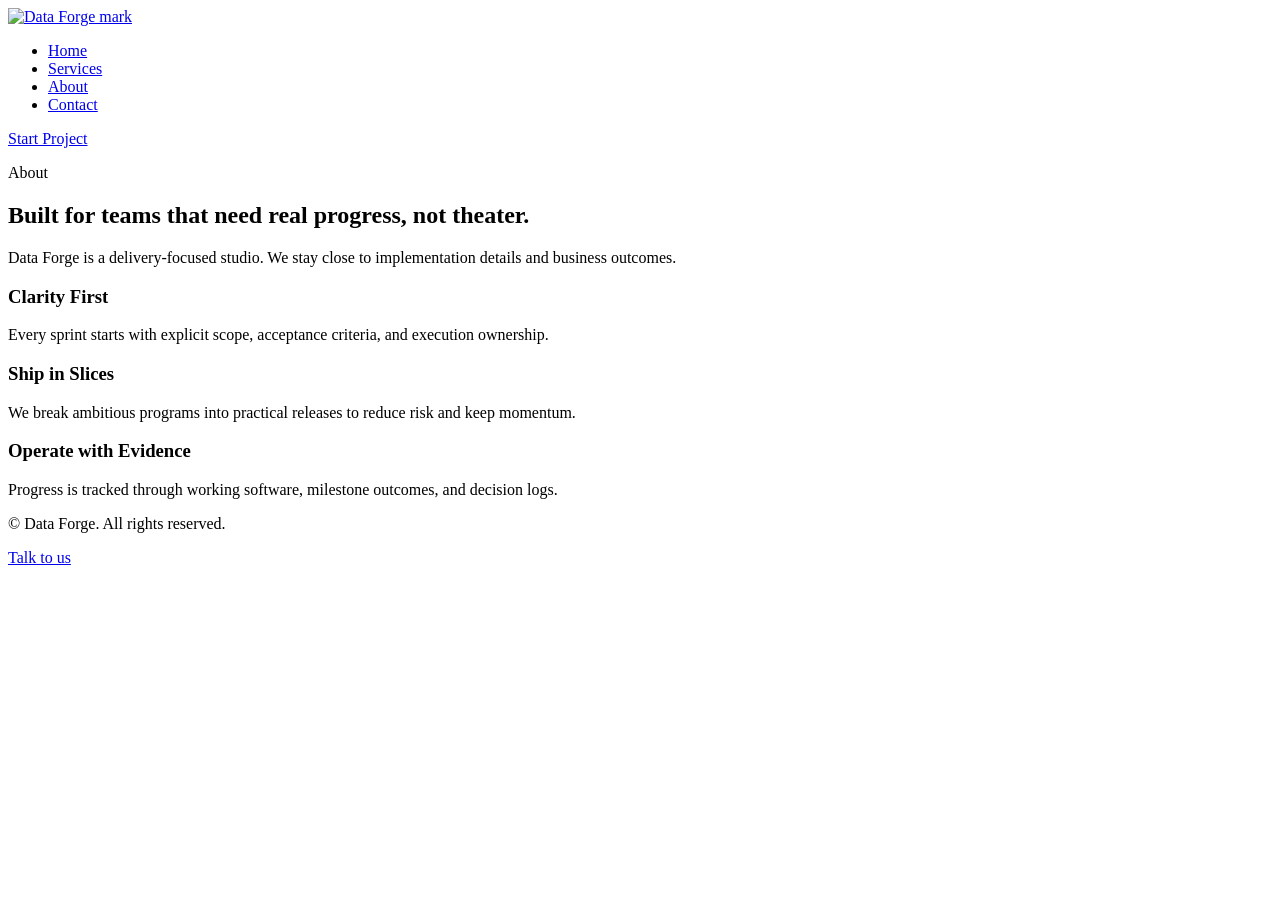
==== pages/about.html @ 9016e807 "chore: organize site files into assets and pages structure" ====
<!DOCTYPE html>
<html lang="en">
<head>
  <meta charset="UTF-8" />
  <meta name="viewport" content="width=device-width, initial-scale=1.0" />
  <title>About | Data Forge</title>
  <meta name="description" content="Learn how Data Forge works with teams to ship reliable digital products." />
  <link rel="icon" href="assets/img/dataforge-mark-orange.jpg" />
  <link rel="preconnect" href="https://fonts.googleapis.com" />
  <link rel="preconnect" href="https://fonts.gstatic.com" crossorigin />
  <link href="https://fonts.googleapis.com/css2?family=Rajdhani:wght@500;600;700&family=Sora:wght@400;600;700;800&family=IBM+Plex+Mono:wght@400;500&display=swap" rel="stylesheet" />
  <link rel="stylesheet" href="assets/css/styles.css" />
</head>
<body>
  <div class="bg-layer" aria-hidden="true">
    <div class="orb orb-1"></div>
    <div class="orb orb-2"></div>
    <div class="grid-texture"></div>
  </div>

  <header class="site-header">
    <div class="container nav-wrap">
      <a class="brand" href="index" aria-label="Data Forge Home">
        <img class="brand-logo" src="assets/img/dataforge-mark-orange.jpg" alt="Data Forge mark" />
      </a>
      <nav>
        <ul class="nav-links">
          <li><a href="index">Home</a></li>
          <li><a href="services">Services</a></li>
          <li><a class="current" href="about">About</a></li>
          <li><a href="contact">Contact</a></li>
        </ul>
      </nav>
      <a class="btn btn-primary" href="contact">Start Project</a>
    </div>
  </header>

  <main>
    <section class="container page-hero">
      <p class="kicker">About</p>
      <h1>Built for teams that need real progress, not theater.</h1>
      <p>Data Forge is a delivery-focused studio. We stay close to implementation details and business outcomes.</p>
    </section>

    <section class="container section">
      <div class="grid-3">
        <article class="card">
          <h3>Clarity First</h3>
          <p>Every sprint starts with explicit scope, acceptance criteria, and execution ownership.</p>
        </article>
        <article class="card">
          <h3>Ship in Slices</h3>
          <p>We break ambitious programs into practical releases to reduce risk and keep momentum.</p>
        </article>
        <article class="card">
          <h3>Operate with Evidence</h3>
          <p>Progress is tracked through working software, milestone outcomes, and decision logs.</p>
        </article>
      </div>
    </section>
  </main>

  <footer class="site-footer">
    <div class="container footer-wrap">
      <p>&copy; <span id="year"></span> Data Forge. All rights reserved.</p>
      <a href="contact">Talk to us</a>
    </div>
  </footer>

  <script src="assets/js/app.js"></script>
</body>
</html>
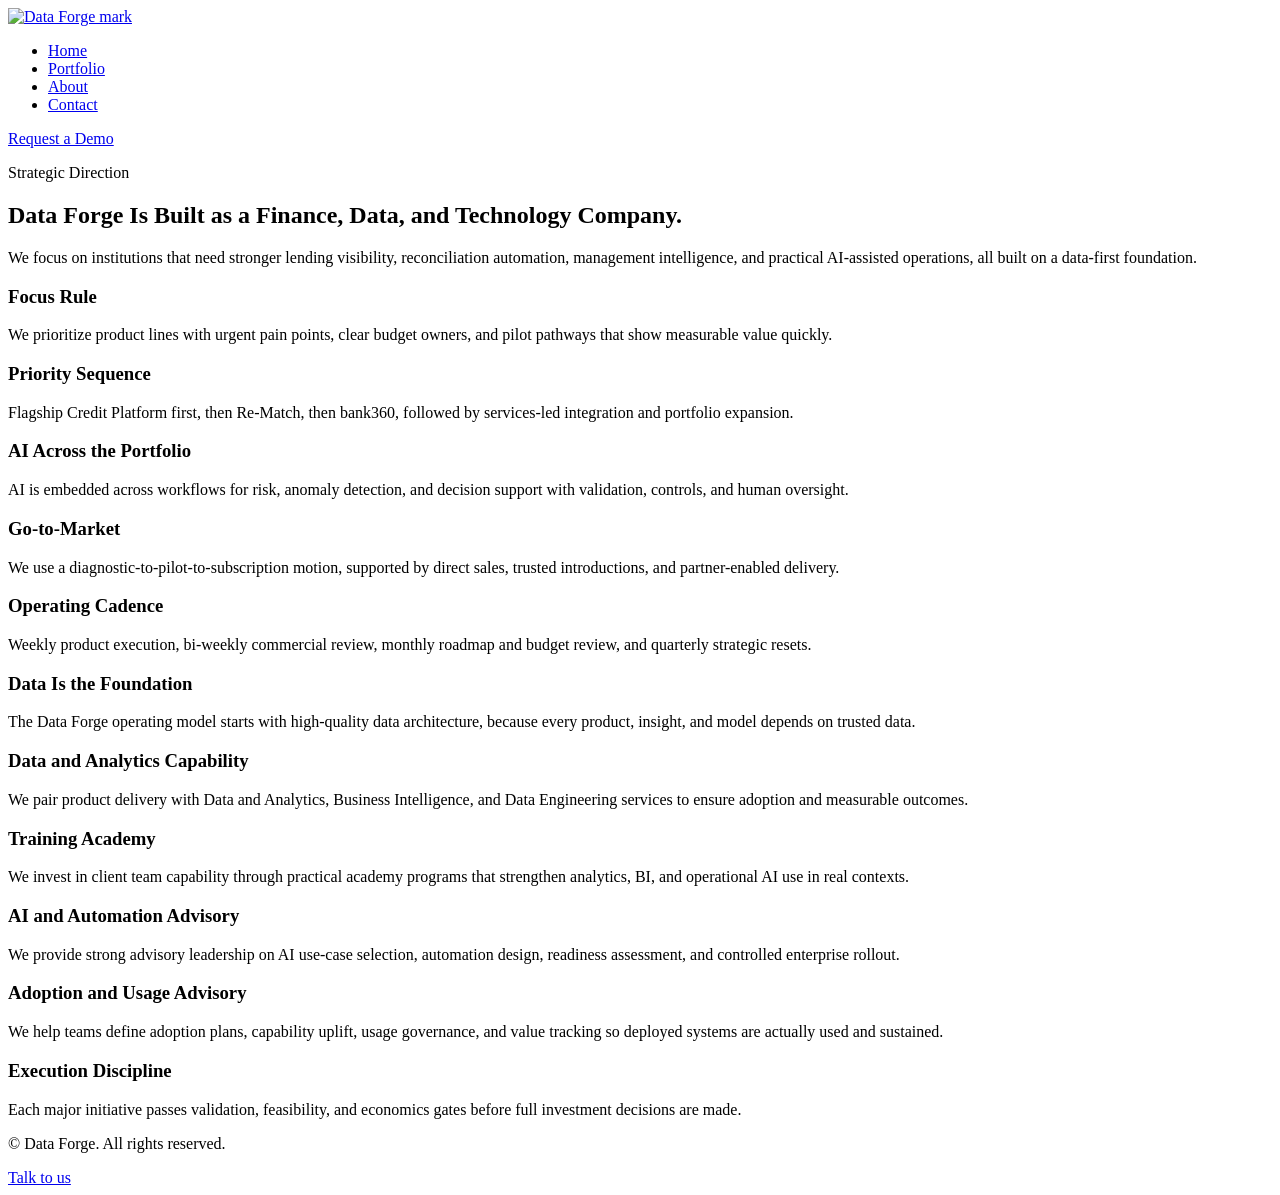
==== commit 38e8a164: "feat: add strong AI advisory, adoption, and readiness service messaging" ====
--- a/pages/about.html
+++ b/pages/about.html
@@ -4,12 +4,12 @@
   <meta charset="UTF-8" />
   <meta name="viewport" content="width=device-width, initial-scale=1.0" />
   <title>About | Data Forge</title>
-  <meta name="description" content="Learn how Data Forge works with teams to ship reliable digital products." />
-  <link rel="icon" href="assets/img/dataforge-mark-orange.jpg" />
+  <meta name="description" content="Learn Data Forge strategic direction, portfolio priorities, and AI-native execution model." />
+  <link rel="icon" type="image/png" href="assets/img/dataforge-mark-orange.png" />
   <link rel="preconnect" href="https://fonts.googleapis.com" />
   <link rel="preconnect" href="https://fonts.gstatic.com" crossorigin />
   <link href="https://fonts.googleapis.com/css2?family=Rajdhani:wght@500;600;700&family=Sora:wght@400;600;700;800&family=IBM+Plex+Mono:wght@400;500&display=swap" rel="stylesheet" />
-  <link rel="stylesheet" href="assets/css/styles.css" />
+  <link rel="stylesheet" href="assets/css/styles.css?v=20260506-1" />
 </head>
 <body>
   <div class="bg-layer" aria-hidden="true">
@@ -20,41 +20,73 @@
 
   <header class="site-header">
     <div class="container nav-wrap">
-      <a class="brand" href="index" aria-label="Data Forge Home">
-        <img class="brand-logo" src="assets/img/dataforge-mark-orange.jpg" alt="Data Forge mark" />
+      <a class="brand" href="/dataforge/" aria-label="Data Forge Home">
+        <img class="brand-logo" src="assets/img/dataforge-mark-orange.png" alt="Data Forge mark" />
       </a>
       <nav>
         <ul class="nav-links">
-          <li><a href="index">Home</a></li>
-          <li><a href="services">Services</a></li>
+          <li><a href="/dataforge/">Home</a></li>
+          <li><a href="services">Portfolio</a></li>
           <li><a class="current" href="about">About</a></li>
           <li><a href="contact">Contact</a></li>
         </ul>
       </nav>
-      <a class="btn btn-primary" href="contact">Start Project</a>
+      <a class="btn btn-primary" href="contact">Request a Demo</a>
     </div>
   </header>
 
   <main>
     <section class="container page-hero">
-      <p class="kicker">About</p>
-      <h1>Built for teams that need real progress, not theater.</h1>
-      <p>Data Forge is a delivery-focused studio. We stay close to implementation details and business outcomes.</p>
+      <p class="kicker">Strategic Direction</p>
+      <h1>Data Forge Is Built as a Finance, Data, and Technology Company.</h1>
+      <p>We focus on institutions that need stronger lending visibility, reconciliation automation, management intelligence, and practical AI-assisted operations, all built on a data-first foundation.</p>
     </section>
 
     <section class="container section">
       <div class="grid-3">
         <article class="card">
-          <h3>Clarity First</h3>
-          <p>Every sprint starts with explicit scope, acceptance criteria, and execution ownership.</p>
+          <h3>Focus Rule</h3>
+          <p>We prioritize product lines with urgent pain points, clear budget owners, and pilot pathways that show measurable value quickly.</p>
         </article>
         <article class="card">
-          <h3>Ship in Slices</h3>
-          <p>We break ambitious programs into practical releases to reduce risk and keep momentum.</p>
+          <h3>Priority Sequence</h3>
+          <p>Flagship Credit Platform first, then Re-Match, then bank360, followed by services-led integration and portfolio expansion.</p>
         </article>
         <article class="card">
-          <h3>Operate with Evidence</h3>
-          <p>Progress is tracked through working software, milestone outcomes, and decision logs.</p>
+          <h3>AI Across the Portfolio</h3>
+          <p>AI is embedded across workflows for risk, anomaly detection, and decision support with validation, controls, and human oversight.</p>
+        </article>
+        <article class="card">
+          <h3>Go-to-Market</h3>
+          <p>We use a diagnostic-to-pilot-to-subscription motion, supported by direct sales, trusted introductions, and partner-enabled delivery.</p>
+        </article>
+        <article class="card">
+          <h3>Operating Cadence</h3>
+          <p>Weekly product execution, bi-weekly commercial review, monthly roadmap and budget review, and quarterly strategic resets.</p>
+        </article>
+        <article class="card">
+          <h3>Data Is the Foundation</h3>
+          <p>The Data Forge operating model starts with high-quality data architecture, because every product, insight, and model depends on trusted data.</p>
+        </article>
+        <article class="card">
+          <h3>Data and Analytics Capability</h3>
+          <p>We pair product delivery with Data and Analytics, Business Intelligence, and Data Engineering services to ensure adoption and measurable outcomes.</p>
+        </article>
+        <article class="card">
+          <h3>Training Academy</h3>
+          <p>We invest in client team capability through practical academy programs that strengthen analytics, BI, and operational AI use in real contexts.</p>
+        </article>
+        <article class="card">
+          <h3>AI and Automation Advisory</h3>
+          <p>We provide strong advisory leadership on AI use-case selection, automation design, readiness assessment, and controlled enterprise rollout.</p>
+        </article>
+        <article class="card">
+          <h3>Adoption and Usage Advisory</h3>
+          <p>We help teams define adoption plans, capability uplift, usage governance, and value tracking so deployed systems are actually used and sustained.</p>
+        </article>
+        <article class="card">
+          <h3>Execution Discipline</h3>
+          <p>Each major initiative passes validation, feasibility, and economics gates before full investment decisions are made.</p>
         </article>
       </div>
     </section>
@@ -67,6 +99,6 @@
     </div>
   </footer>
 
-  <script src="assets/js/app.js"></script>
+  <script src="assets/js/app.js?v=20260506-1"></script>
 </body>
 </html>
